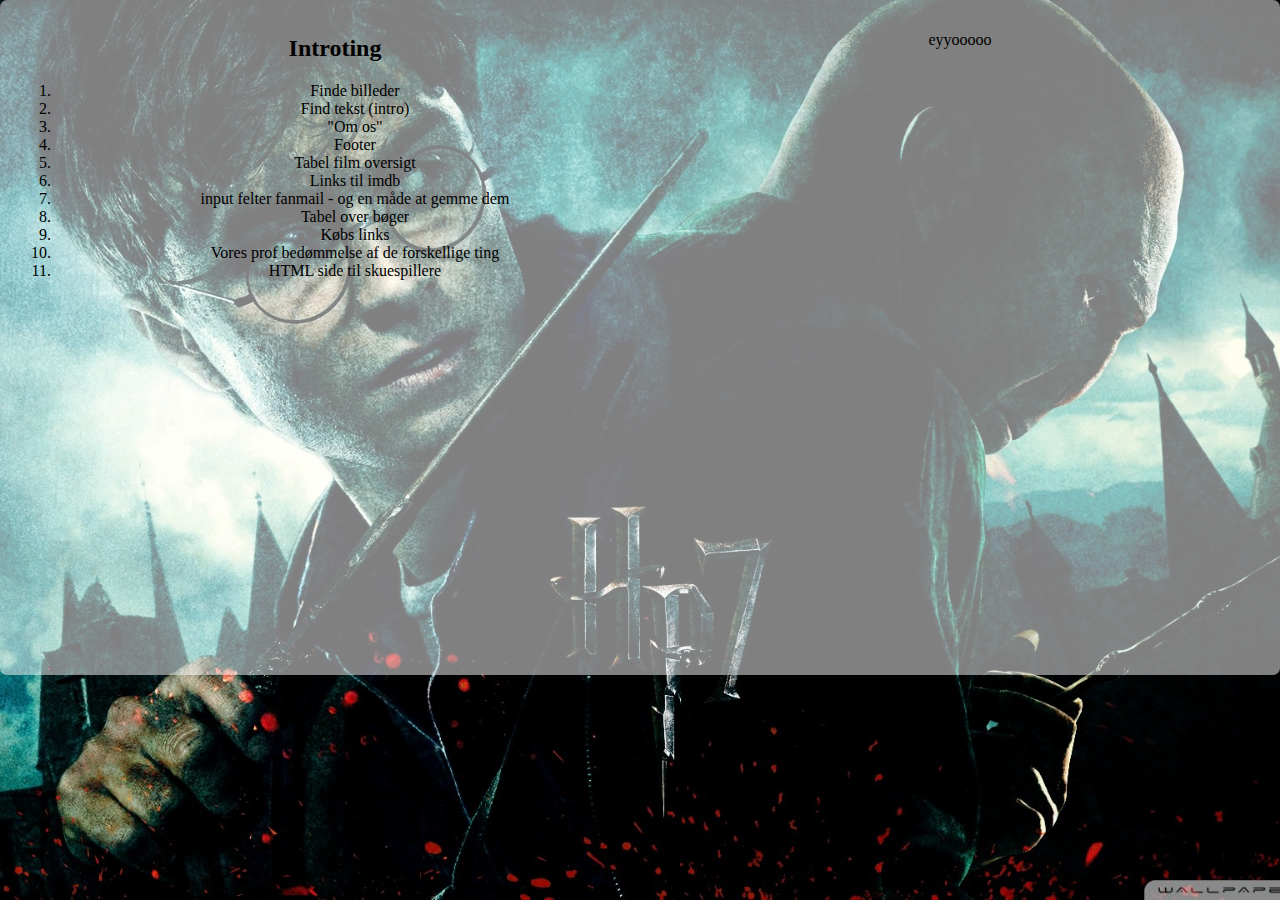
==== src/main/resources/templates/index.html @ 2bf5aeb8 "first commit" ====
<!DOCTYPE html>
<html lang="en" xmlns:th="http://www.w3.org/1999/xhtml">
<head>
    <meta charset="UTF-8">
    <link rel="stylesheet" type="text/css" href="../static/stylesheet.css">
    <title>Harry Potter</title>
</head>
<body>
<div id="background" >
    <div th:replace="/header :: header"></div>
    <div class="container">
        <div class="left-div">
        <h2>Introting</h2>
        <ol>
            <li>Finde billeder</li>
            <li>Find tekst (intro)</li>
            <li>"Om os"</li>
            <li>Footer</li>
            <li>Tabel film oversigt</li>
            <li>Links til imdb</li>
            <li>input felter fanmail - og en måde at gemme dem</li>
            <li>Tabel over bøger</li>
            <li>Købs links</li>
            <li>Vores prof bedømmelse af de forskellige ting</li>
            <li>HTML side til skuespillere</li>
        </ol>
        </div>

        <div class="right-div">
            <p>eyyooooo</p>
        </div>

    </div>
    </div>
</body>
</html>
---- src/main/resources/static/stylesheet.css ----
@font-face {
    font-family: "harry potter";
    src: url("./fonts/HARRYP__.TTF");
}

body, html{
    height: 100%;
    margin: 0px;
}

button{
    /*background-color: white; !* Green *!*/
    background-color: black; /* Green */
    /*border: 2px solid #008CBA;*/
    border: 2px solid rgba(0, 13, 128, 0.8);
    color: white;
    padding: 8px;
    text-align: center;
    text-decoration: none;
    display: inline-block;
    font-size: 16px;
    margin: 1px 1px;
    transition-duration: 0.4s;
    cursor: pointer;
    border-radius: 5px;
}

button:hover{
    /*background-color: #008CBA;*/
    background-color: white;
    color: black;
    box-shadow: 0 5px 9px 0 rgba(149, 255, 224, 0.4), 0 7px 21px 0 rgba(149, 255, 224, 0.4);
    transform: translateY(-0.1rem);
    transition: transform 150ms;
}

#header-title{
    text-align: center;
    font-family: harry potter;
    font-size: 8rem;
    cursor: pointer;
    padding-bottom: 15px;
    margin: 0px;
    text-shadow: 4px 4px 10px #ffffff, 4px 4px 10px #ffffff;
}
.header-div{
    width: 56rem;
    margin: 0px;
    padding-bottom: 0.5rem;
    height: auto;
    margin: auto;
    text-align: center;
    /*background-color: rgba(82, 207, 216, 0.5);*/
    border-radius: 5px;
    /*transform: translate(-50%, -50%);*/
}
.container{
    width: 80rem;
    height: 75%;
    margin: auto;
    background-color: rgba(255, 255, 255, 0.5);
    z-index: 0;
    border-radius: 7px;
}

#footer-span{
    word-spacing: 8px;
}

.book-photo{
    width: 230px;
    height: 100px;
}

.left-div{
    position: absolute;
    z-index: 1;
    width: 50%;
    height: auto;
    padding: 15px;
    text-align: center;
}

.right-div{
    text-align: center;
    padding: 15px 15px 15px 50%;
    z-index: 1;
    width: 50%;
    height: auto;
}

.book-review-link{
    text-decoration: underline;
    color: blue;
    cursor: pointer;
}

#background{
    background-image: url('../static/img/hp-background.jpg');
    height: 100%;
    width: 100%;
    background-position: center;
    background-repeat: no-repeat;
    background-size: cover;
    min-height: 100%;
}
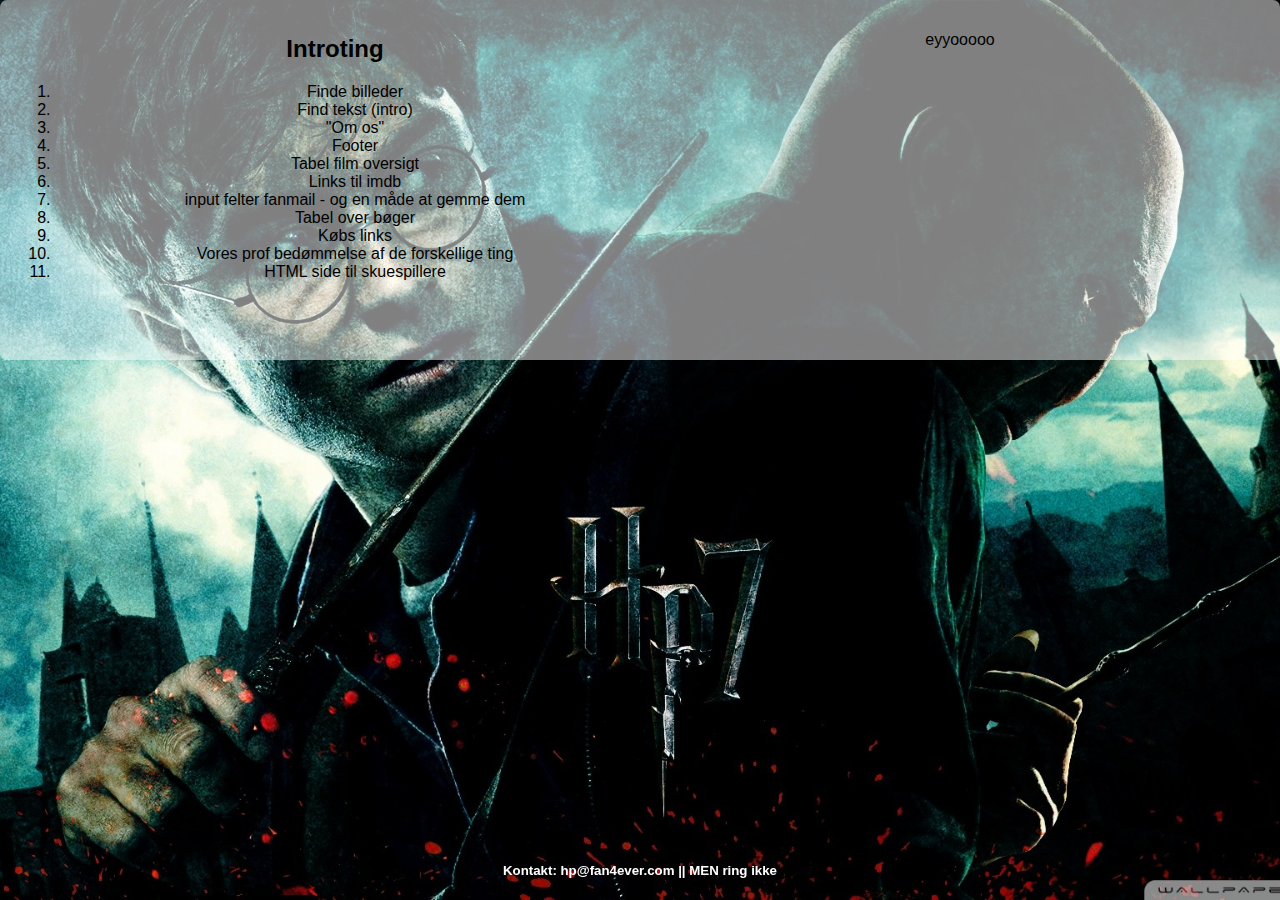
==== commit b2651d99: "fanmail css and books" ====
--- a/src/main/resources/templates/index.html
+++ b/src/main/resources/templates/index.html
@@ -29,8 +29,11 @@
         <div class="right-div">
             <p>eyyooooo</p>
         </div>
-
     </div>
     </div>
+<div class="footer">
+    <h5>Kontakt: <b>hp@fan4ever.com</b>
+    <span id="footer-span">||</span> MEN ring ikke </h5>
+</div>
 </body>
 </html>--- a/src/main/resources/static/stylesheet.css
+++ b/src/main/resources/static/stylesheet.css
@@ -6,6 +6,20 @@
 body, html{
     height: 100%;
     margin: 0px;
+    font-family: Helvetica;
+}
+
+.test{
+    font-family: harry potter;
+    display: inline-block;
+}
+.footer{
+    position: fixed;
+    left: 0;
+    bottom: 0;
+    width: 100%;
+    color: white;
+    text-align: center;
 }
 
 button{
@@ -25,6 +39,21 @@
     border-radius: 5px;
 }
 
+#new-mail-submit, #fan-mail-btn{
+    background-color: lightgrey; /* Green */
+    border: 2px solid rgba(0, 13, 128, 0.6);
+    color: black;
+    padding: 8px;
+    text-align: center;
+    text-decoration: none;
+    display: inline-block;
+    font-size: 16px;
+    margin: 1px 1px;
+    transition-duration: 0.4s;
+    cursor: pointer;
+    border-radius: 5px;
+}
+
 button:hover{
     /*background-color: #008CBA;*/
     background-color: white;
@@ -32,6 +61,36 @@
     box-shadow: 0 5px 9px 0 rgba(149, 255, 224, 0.4), 0 7px 21px 0 rgba(149, 255, 224, 0.4);
     transform: translateY(-0.1rem);
     transition: transform 150ms;
+}
+
+#new-mail-submit:hover, #fan-mail-btn:hover{
+    background-color: black;
+    color: white;
+    box-shadow: 0 5px 9px 0 rgba(149, 255, 224, 0.4), 0 7px 21px 0 rgba(149, 255, 224, 0.4);
+    transform: translateY(-0.1rem);
+    transition: transform 150ms;
+}
+
+#new-mail-submit, #new-mail-submit:hover{
+    margin: 15px;
+}
+
+.new-mail-input{
+    width: 80%;
+    padding: 8px 12px;
+    margin: 15px;
+    box-sizing: border-box;
+    border-radius: 7px;
+    border: solid 1px #C0C0C0;
+    background-color: lightgrey;
+    color: black;
+    vertical-align: center;
+    font-family: Helvetica;
+    font-size: 18px;
+}
+
+::placeholder{
+    color: black;
 }
 
 #header-title{
@@ -56,7 +115,7 @@
 }
 .container{
     width: 80rem;
-    height: 75%;
+    min-height: 40%;
     margin: auto;
     background-color: rgba(255, 255, 255, 0.5);
     z-index: 0;
@@ -70,6 +129,15 @@
 .book-photo{
     width: 230px;
     height: 100px;
+}
+
+.book-photo-big{
+    width: 745px;
+    height: 660px;
+}
+
+.img-div{
+    text-align: center;
 }
 
 .left-div{
@@ -95,6 +163,11 @@
     cursor: pointer;
 }
 
+#return-index{
+    color: #FFFFFF;
+    cursor: pointer;
+    margin: 15px;
+}
 #background{
     background-image: url('../static/img/hp-background.jpg');
     height: 100%;
@@ -103,4 +176,103 @@
     background-repeat: no-repeat;
     background-size: cover;
     min-height: 100%;
+}
+
+#background-house{
+    background-image: url('../static/img/hp-house-bg.jpg');
+    height: 100%;
+    width: 100%;
+    background-position: center;
+    background-repeat: no-repeat;
+    background-size: cover;
+    min-height: 100%;
+}
+
+#background-castle{
+    background-image: url('../static/img/hp-castle-bg.jpg');
+    height: 100%;
+    width: 100%;
+    background-position: center;
+    background-repeat: no-repeat;
+    background-size: cover;
+    min-height: 100%;
+}
+
+.background-book{
+    background-image: url('../static/img/hp-book-bg.jpg');
+    height: 100%;
+    width: 100%;
+    background-position: center;
+    background-repeat: no-repeat;
+    background-size: cover;
+    min-height: 100%;
+}
+
+#fan-mail-btn{
+    margin: 15px;
+}
+
+#fan-mail-table{
+    margin: 15px;
+    width: 78rem;
+    /*border-bottom: 1px solid #00513b;*/
+    border-collapse: collapse;
+    border-radius: 1em;
+    overflow: hidden;
+}
+
+#fan-mail-table tr:nth-child(odd){
+    background-color: #f1fffd;
+}
+
+th{
+    background-color: rgba(9,114,106,0.51);
+    color: black;
+    padding: 6px;
+    font-style: normal;
+    font-weight: bold;
+    border-bottom: 1px solid #00513b;
+}
+
+.show-mail-td{
+    border-bottom: 1px solid #00513b;
+    padding: 6px;
+}
+
+#fan-mail-body{
+    font-size: 20px;
+    width: 80rem;
+    text-align: left;
+    padding: 6px;
+    background-color: #e4f4ec;
+    border-radius: 7px;
+    border-collapse: collapse;
+}
+
+#sender_name{
+    width: 8rem;
+    /*font-style: italic;*/
+    font-family: harry potter;
+    font-size: 40px;
+}
+
+#date{
+    width: 7rem;
+    font-style: italic;
+}
+
+#title{
+    width: 10rem;
+    font-weight: bold;
+}
+
+#message{
+    width: 30rem;
+}
+
+#textarea-td{
+    background-color: rgba(0,81,59,0);
+    /*width: 15rem;*/
+    /*height: 16rem;*/
+    /*text-align: start;*/
 }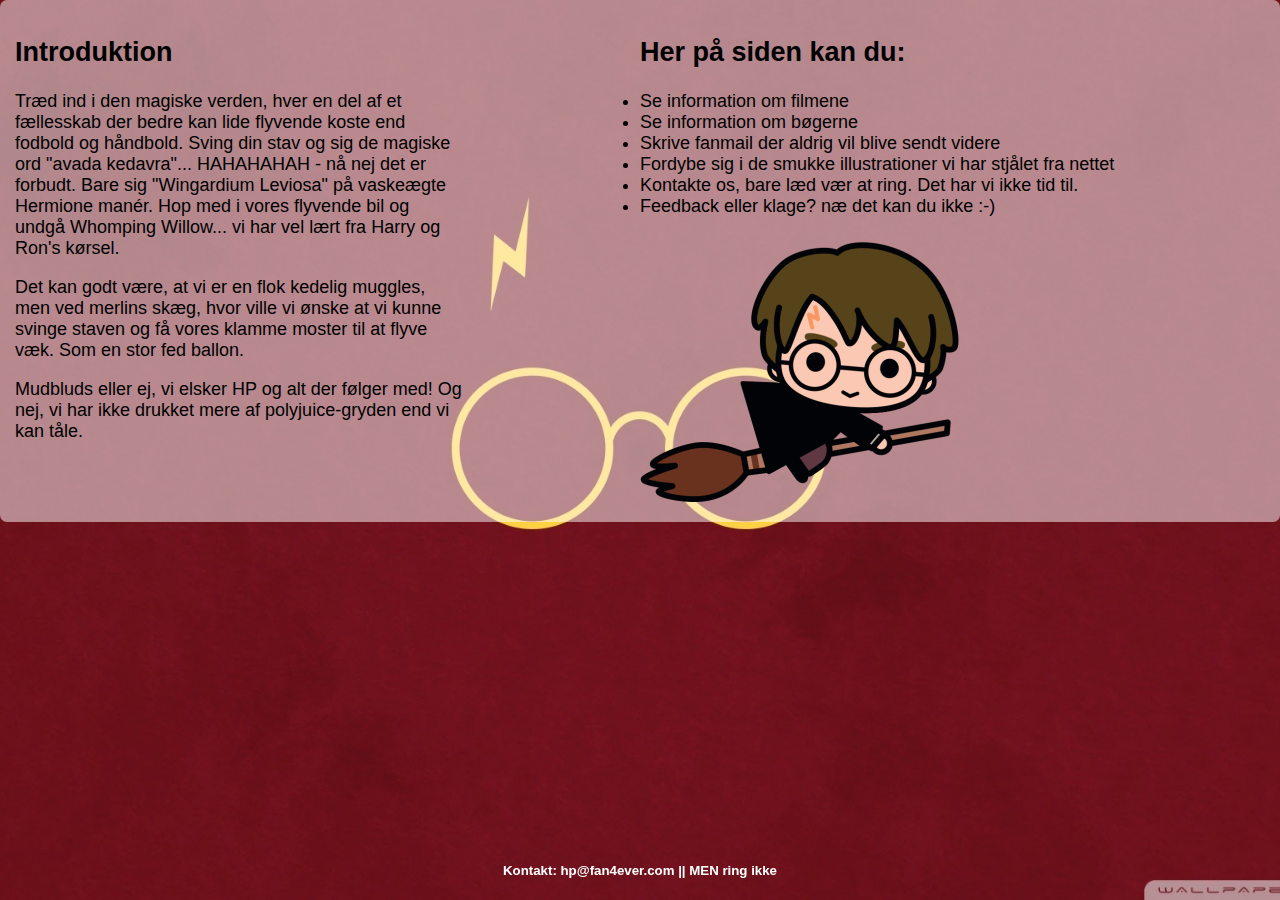
==== commit 9c1d7623: "movies update" ====
--- a/src/main/resources/templates/index.html
+++ b/src/main/resources/templates/index.html
@@ -4,33 +4,38 @@
     <meta charset="UTF-8">
     <link rel="stylesheet" type="text/css" href="../static/stylesheet.css">
     <title>Harry Potter</title>
+    <link rel="stylesheet" href="../../../../../../Downloads/stylesheet.css">
 </head>
 <body>
 <div id="background" >
     <div th:replace="/header :: header"></div>
     <div class="container">
         <div class="left-div">
-        <h2>Introting</h2>
-        <ol>
-            <li>Finde billeder</li>
-            <li>Find tekst (intro)</li>
-            <li>"Om os"</li>
-            <li>Footer</li>
-            <li>Tabel film oversigt</li>
-            <li>Links til imdb</li>
-            <li>input felter fanmail - og en måde at gemme dem</li>
-            <li>Tabel over bøger</li>
-            <li>Købs links</li>
-            <li>Vores prof bedømmelse af de forskellige ting</li>
-            <li>HTML side til skuespillere</li>
-        </ol>
+            <h2>Introduktion</h2>
+            <p>Træd ind i den magiske verden, hver en del af et fællesskab der bedre kan lide
+                flyvende koste end fodbold og håndbold. Sving din stav og sig de magiske ord "avada kedavra"...
+                HAHAHAHAH - nå nej det er forbudt. Bare sig "Wingardium Leviosa" på vaskeægte Hermione manér.
+                Hop med i vores flyvende bil og undgå Whomping Willow... vi har vel lært fra Harry og Ron's kørsel.</p>
+            <p>Det kan godt være, at vi er en flok kedelig muggles, men ved merlins skæg, hvor ville vi ønske
+                at vi kunne svinge staven og få vores klamme moster til at flyve væk. Som en stor fed ballon.</p>
+            <p>Mudbluds eller ej, vi elsker HP og alt der følger med! Og nej, vi har ikke drukket mere af polyjuice-gryden
+                end vi kan tåle.</p>
         </div>
 
         <div class="right-div">
-            <p>eyyooooo</p>
+            <h2>Her på siden kan du:</h2>
+            <li>Se information om filmene</li>
+            <li>Se information om bøgerne</li>
+            <li>Skrive fanmail der aldrig vil blive sendt videre</li>
+            <li>Fordybe sig i de smukke illustrationer vi har stjålet fra nettet</li>
+            <li>Kontakte os, bare læd vær at ring. Det har vi ikke tid til.</li>
+            <li>Feedback eller klage? næ det kan du ikke :-)</li><br>
+            <div class="index-img-div">
+                <img src="../static/img/hpindex.png" alt="index-hp-photo">
+            </div>
         </div>
     </div>
-    </div>
+</div>
 <div class="footer">
     <h5>Kontakt: <b>hp@fan4ever.com</b>
     <span id="footer-span">||</span> MEN ring ikke </h5>
--- a/src/main/resources/static/stylesheet.css
+++ b/src/main/resources/static/stylesheet.css
@@ -143,18 +143,20 @@
 .left-div{
     position: absolute;
     z-index: 1;
-    width: 50%;
+    width: 35%;
     height: auto;
     padding: 15px;
-    text-align: center;
+    text-align: left;
+    font-size: large;
 }
 
 .right-div{
-    text-align: center;
+    text-align: start;
     padding: 15px 15px 15px 50%;
     z-index: 1;
-    width: 50%;
+    width: 40%;
     height: auto;
+    font-size: large;
 }
 
 .book-review-link{
@@ -168,8 +170,9 @@
     cursor: pointer;
     margin: 15px;
 }
+
 #background{
-    background-image: url('../static/img/hp-background.jpg');
+    background-image: url('../static/img/hp-index.jpg');
     height: 100%;
     width: 100%;
     background-position: center;
@@ -272,7 +275,46 @@
 
 #textarea-td{
     background-color: rgba(0,81,59,0);
-    /*width: 15rem;*/
-    /*height: 16rem;*/
-    /*text-align: start;*/
+}
+
+.index-img{
+    height: 30px;
+    width: 80px;
+}
+
+.book-review-link{
+    text-decoration: underline;
+    color: blue;
+    cursor: pointer;
+}
+
+
+.actor-name {
+    display: inline-block;
+    margin-bottom: 5px;
+    font-size: 18px;
+}
+
+.fiction-name {
+    display: inline-block;
+    argin-bottom: 50px;
+    font-size: 20px;
+    font-family: harry potter;
+}
+
+.actor-imdb-link{
+    text-decoration: underline;
+    color: blue;
+    cursor: pointer;
+}
+
+.movie-photo{
+    width: 315px;
+    height: 600px;
+}
+
+.link-movies{
+    cursor: pointer;
+    text-decoration: underline;
+    color: blue;
 }